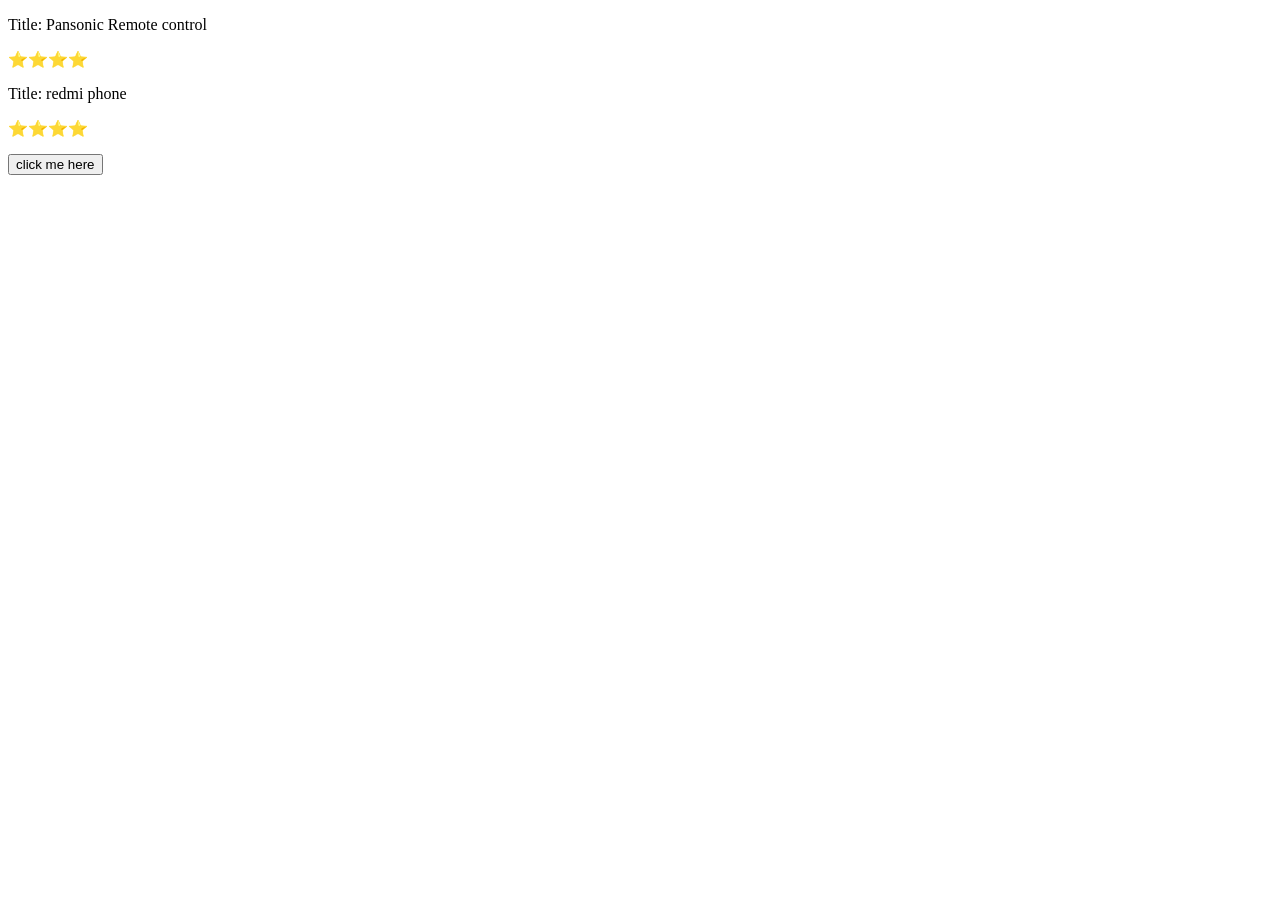
==== index.html @ 65fbe1dc "Add files via upload" ====
<!doctype html>
<html lang="en">
  <head>
    <meta charset="UTF-8" />
    <meta name="viewport" content="width=device-width, initial-scale=1.0" />
    <title>Document</title>
    <link rel="stylesheet" href="style.css" />
  </head>
  <body>
    <div class="container">
      <div class="card">
        <p class="title">Title: Pansonic Remote control</p>
        <p class="rating">⭐⭐⭐⭐</p>
      </div>

      <div class="card">
        <p class="title">Title: redmi phone</p>
        <p class="rating">⭐⭐⭐⭐</p>
      </div>

      <div class="card">
        <button class="btn">click me here</button>
      </div>
    </div>

    <script src="script.js"></script>
  </body>
</html>
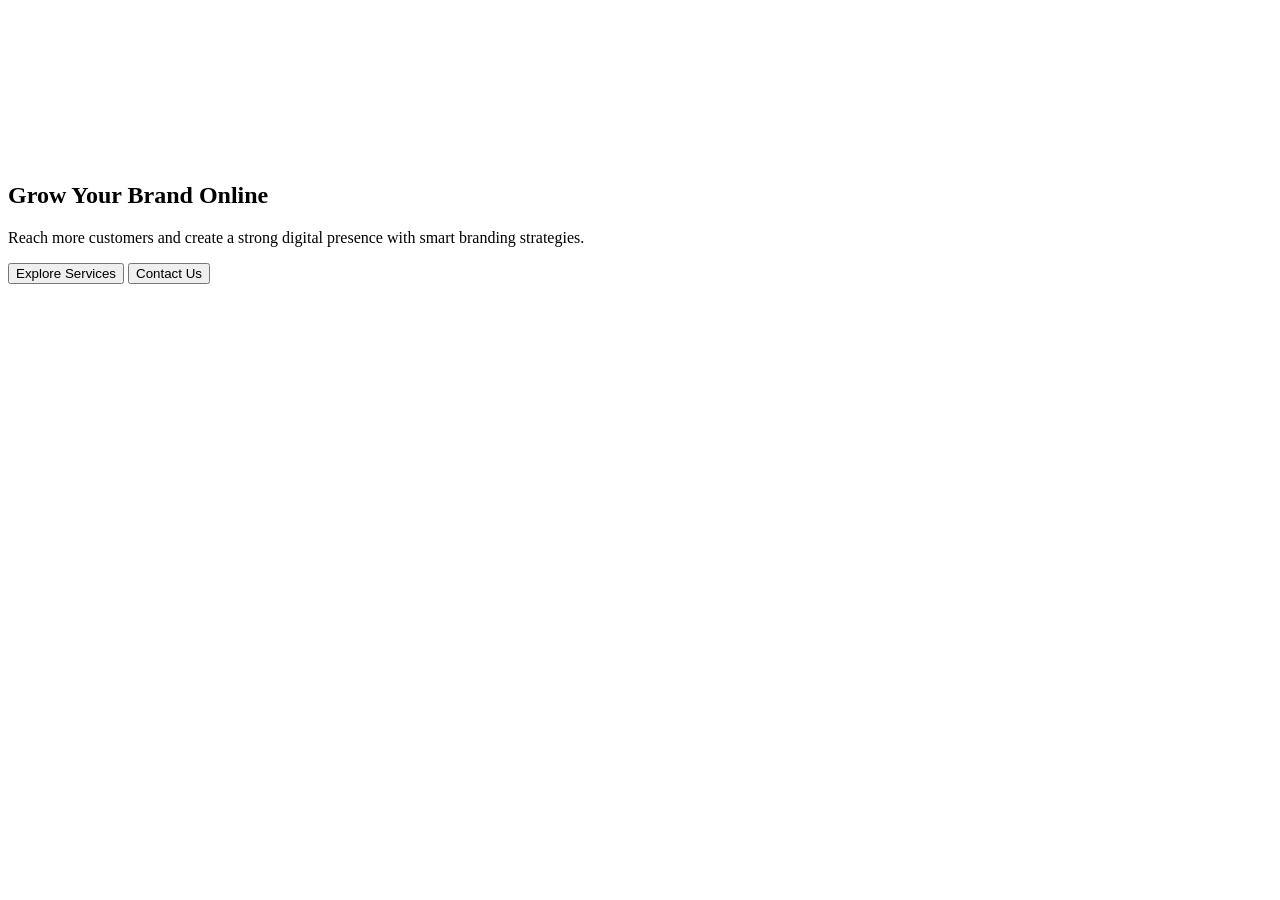
==== commit ee4b38d8: "Add files via upload" ====
--- a/index.html
+++ b/index.html
@@ -1,28 +1,37 @@
-<!doctype html>
+<!DOCTYPE html>
 <html lang="en">
-  <head>
-    <meta charset="UTF-8" />
-    <meta name="viewport" content="width=device-width, initial-scale=1.0" />
+<head>
+    <meta charset="UTF-8">
+    <meta name="viewport" content="width=device-width, initial-scale=1.0">
     <title>Document</title>
-    <link rel="stylesheet" href="style.css" />
-  </head>
-  <body>
-    <div class="container">
-      <div class="card">
-        <p class="title">Title: Pansonic Remote control</p>
-        <p class="rating">⭐⭐⭐⭐</p>
-      </div>
+</head>
+<body>
 
-      <div class="card">
-        <p class="title">Title: redmi phone</p>
-        <p class="rating">⭐⭐⭐⭐</p>
-      </div>
+<section class="hero">
 
-      <div class="card">
-        <button class="btn">click me here</button>
-      </div>
+    <!--Background video-->
+    <video autoplay muted loop>
+        <source src="video.MP4" type="video/MP4">
+    </video>
+
+    <!--Overlay-->
+    <div class="overlay"></div>
+
+    <!--Content-->
+    <div class="content">
+        <h1>Grow Your Brand Online</h1>
+
+        <p>
+            Reach more customers and create a strong digital presence with smart branding strategies.
+
+        </p>
+
+        <div class="button">
+            <button>Explore Services</button>
+            <button class="btn2">Contact Us</button>
+        </div>
     </div>
-
-    <script src="script.js"></script>
-  </body>
+</section>
+    
+</body>
 </html>
